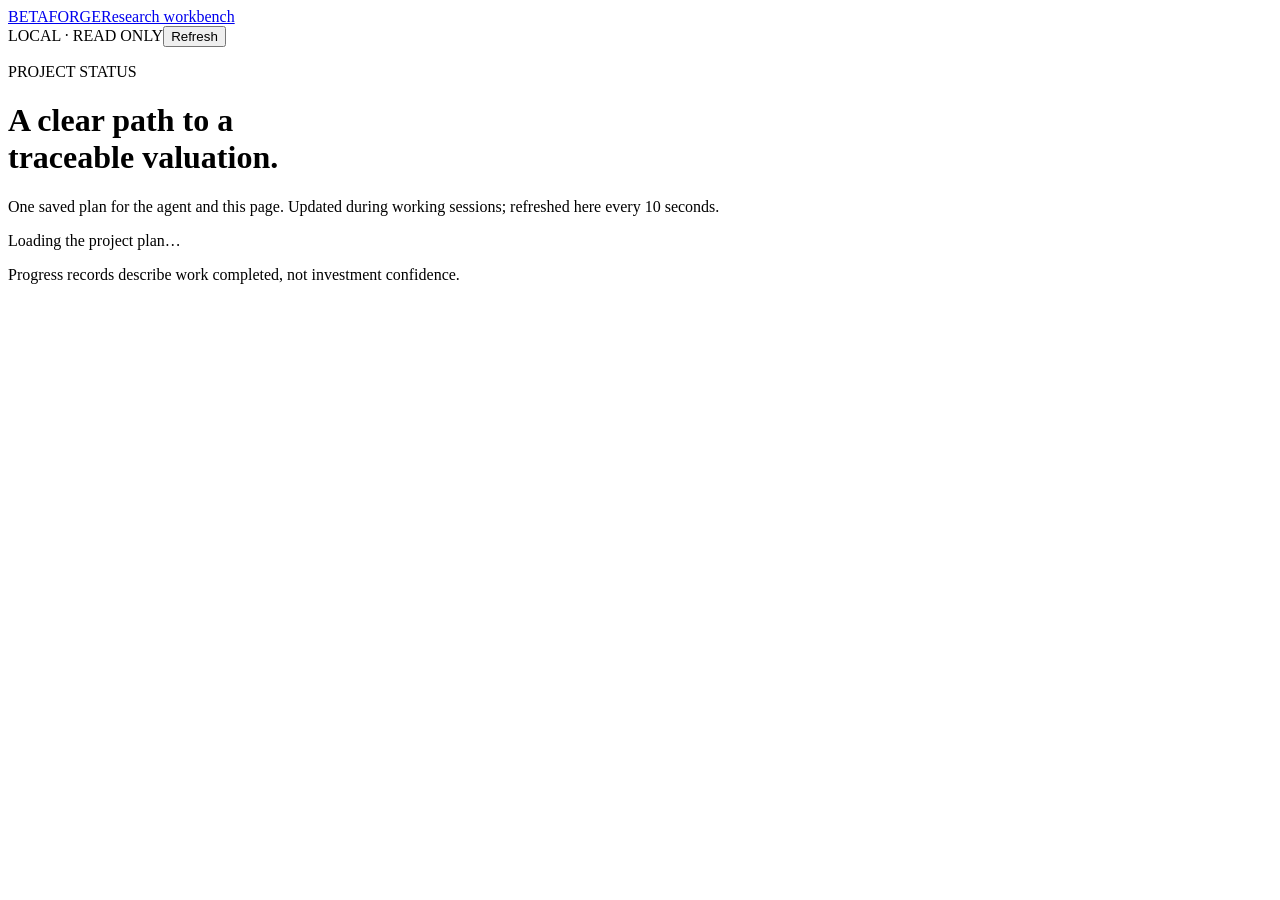
==== web/progress/index.html @ 455f3468 "Add persistent project workflow and local progress dashboard" ====
<!doctype html>
<html lang="en">
<head>
  <meta charset="utf-8">
  <meta name="viewport" content="width=device-width, initial-scale=1">
  <meta name="color-scheme" content="light">
  <title>Betaforge · Project progress</title>
  <link rel="stylesheet" href="/style.css">
  <script src="/app.js" defer></script>
</head>
<body>
  <header class="topbar">
    <a class="brand" href="/">BETAFORGE<span>Research workbench</span></a>
    <div class="toolbar"><span class="local-label">LOCAL · READ ONLY</span><button id="refresh" type="button">Refresh</button></div>
  </header>
  <main>
    <div class="page-heading"><div><p class="eyebrow">PROJECT STATUS</p><h1>A clear path to a<br>traceable valuation.</h1></div><p class="intro">One saved plan for the agent and this page. Updated during working sessions; refreshed here every 10 seconds.</p></div>
    <p id="connection" class="connection" role="status" aria-live="polite">Loading the project plan…</p>
    <div id="error" class="error" role="alert" hidden></div>
    <div id="dashboard" hidden>
      <section class="overview" aria-label="Current objective">
        <div class="goal"><p class="eyebrow">CURRENT GOAL</p><h2 id="goal"></h2><p id="scope"></p><div id="counts" class="counts"></div></div>
        <div class="next"><p class="eyebrow">NEXT ACTION</p><h2 id="next-title"></h2><p id="next-note"></p><a id="next-link" href="#tasks">View completion criteria <span aria-hidden="true">↗</span></a></div>
      </section>
      <section aria-labelledby="roadmap-heading"><div class="section-heading"><h2 id="roadmap-heading">The path forward</h2><span>Milestones</span></div><div id="milestones" class="milestones"></div></section>
      <section aria-labelledby="tasks-heading" id="tasks"><div class="section-heading"><h2 id="tasks-heading">Work and evidence</h2><label class="filter">Show <select id="filter"><option value="all">All tasks</option><option value="active">Open tasks</option><option value="done">Completed tasks</option></select></label></div><div id="task-list" class="task-list"></div></section>
      <div class="bottom-grid">
        <section class="handoff" aria-labelledby="handoff-heading"><p class="eyebrow">SESSION HANDOFF</p><h2 id="handoff-heading">Where we left off</h2><p id="session-summary"></p><p class="next-step"><strong>Next step</strong><span id="session-next"></span></p></section>
        <section class="references" aria-labelledby="references-heading"><p class="eyebrow">PROJECT RULES</p><h2 id="references-heading">Architecture and working agreements</h2><div id="references"></div></section>
      </div>
    </div>
    <footer><span>Progress records describe work completed, not investment confidence.</span><span id="updated"></span></footer>
  </main>
</body>
</html>
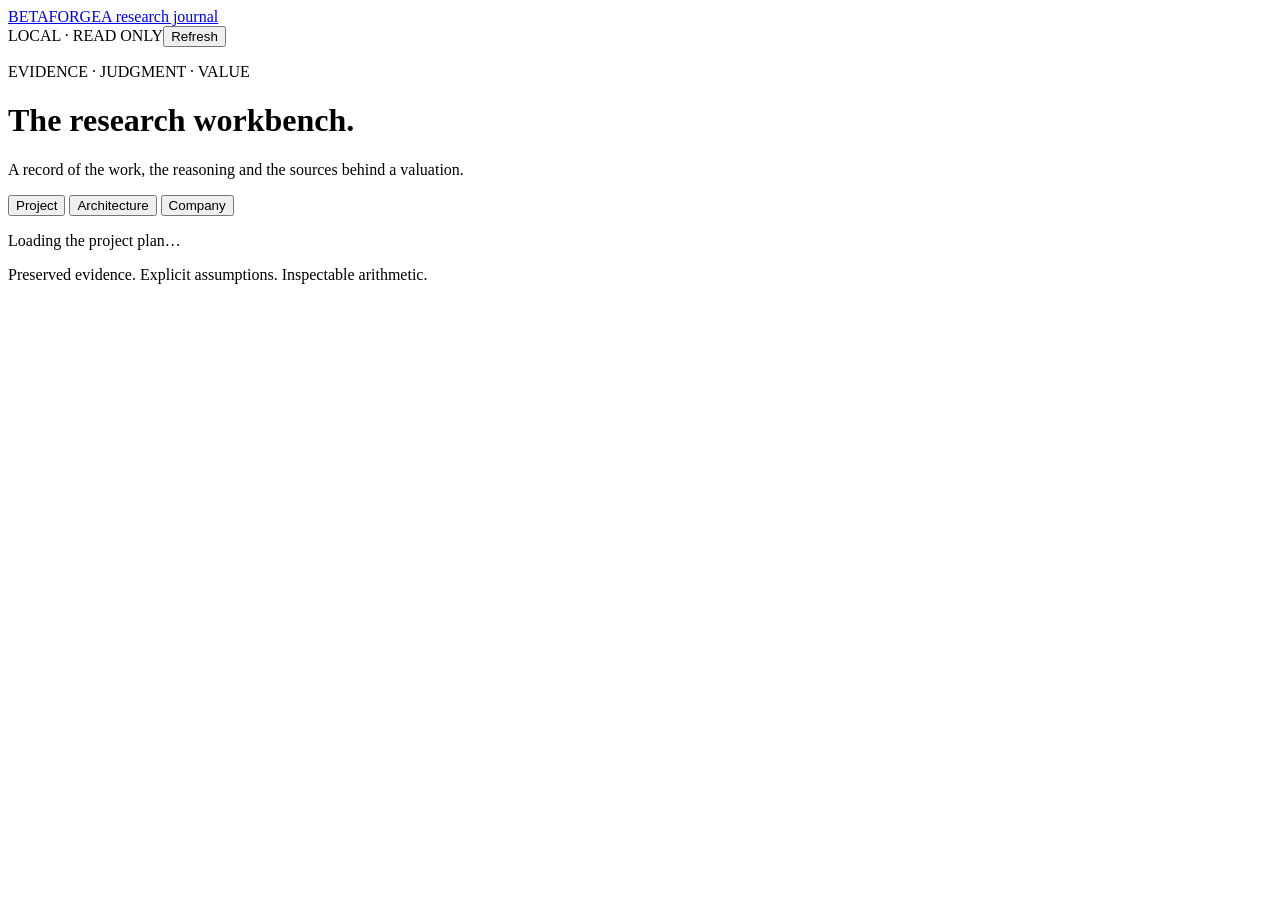
==== commit 02dfaa24: "Add a traditional local research workbench and saved-run viewer" ====
--- a/web/progress/index.html
+++ b/web/progress/index.html
@@ -4,32 +4,50 @@
   <meta charset="utf-8">
   <meta name="viewport" content="width=device-width, initial-scale=1">
   <meta name="color-scheme" content="light">
-  <title>Betaforge · Project progress</title>
+  <title>Betaforge · Research journal</title>
   <link rel="stylesheet" href="/style.css">
   <script src="/app.js" defer></script>
 </head>
 <body>
   <header class="topbar">
-    <a class="brand" href="/">BETAFORGE<span>Research workbench</span></a>
+    <a class="brand" href="/">BETAFORGE<span>A research journal</span></a>
     <div class="toolbar"><span class="local-label">LOCAL · READ ONLY</span><button id="refresh" type="button">Refresh</button></div>
   </header>
   <main>
-    <div class="page-heading"><div><p class="eyebrow">PROJECT STATUS</p><h1>A clear path to a<br>traceable valuation.</h1></div><p class="intro">One saved plan for the agent and this page. Updated during working sessions; refreshed here every 10 seconds.</p></div>
-    <p id="connection" class="connection" role="status" aria-live="polite">Loading the project plan…</p>
-    <div id="error" class="error" role="alert" hidden></div>
-    <div id="dashboard" hidden>
-      <section class="overview" aria-label="Current objective">
-        <div class="goal"><p class="eyebrow">CURRENT GOAL</p><h2 id="goal"></h2><p id="scope"></p><div id="counts" class="counts"></div></div>
-        <div class="next"><p class="eyebrow">NEXT ACTION</p><h2 id="next-title"></h2><p id="next-note"></p><a id="next-link" href="#tasks">View completion criteria <span aria-hidden="true">↗</span></a></div>
-      </section>
-      <section aria-labelledby="roadmap-heading"><div class="section-heading"><h2 id="roadmap-heading">The path forward</h2><span>Milestones</span></div><div id="milestones" class="milestones"></div></section>
-      <section aria-labelledby="tasks-heading" id="tasks"><div class="section-heading"><h2 id="tasks-heading">Work and evidence</h2><label class="filter">Show <select id="filter"><option value="all">All tasks</option><option value="active">Open tasks</option><option value="done">Completed tasks</option></select></label></div><div id="task-list" class="task-list"></div></section>
-      <div class="bottom-grid">
-        <section class="handoff" aria-labelledby="handoff-heading"><p class="eyebrow">SESSION HANDOFF</p><h2 id="handoff-heading">Where we left off</h2><p id="session-summary"></p><p class="next-step"><strong>Next step</strong><span id="session-next"></span></p></section>
-        <section class="references" aria-labelledby="references-heading"><p class="eyebrow">PROJECT RULES</p><h2 id="references-heading">Architecture and working agreements</h2><div id="references"></div></section>
+    <div class="page-heading"><div><p class="eyebrow">EVIDENCE · JUDGMENT · VALUE</p><h1>The research workbench.</h1></div><p class="intro">A record of the work, the reasoning and the sources behind a valuation.</p></div>
+    <div class="tabs" role="tablist" aria-label="Workbench views">
+      <button id="tab-project" role="tab" aria-controls="panel-project" aria-selected="true" type="button">Project</button>
+      <button id="tab-architecture" role="tab" aria-controls="panel-architecture" aria-selected="false" tabindex="-1" type="button">Architecture</button>
+      <button id="tab-company" role="tab" aria-controls="panel-company" aria-selected="false" tabindex="-1" type="button">Company</button>
+    </div>
+    <section id="panel-project" class="tab-panel" role="tabpanel" aria-labelledby="tab-project" tabindex="0">
+      <p id="connection" class="connection" role="status" aria-live="polite">Loading the project plan…</p>
+      <div id="error" class="error" role="alert" hidden></div>
+      <div id="dashboard" hidden>
+        <section class="overview" aria-label="Current objective">
+          <div class="next"><p class="eyebrow">NEXT TO TACKLE</p><h2 id="next-title"></h2><p id="next-note"></p><p id="next-purpose" class="purpose"></p><a id="next-link" href="#tasks">View task &amp; completion criteria <span aria-hidden="true">→</span></a></div>
+          <div class="goal"><p class="eyebrow">PROJECT COMPLETION</p><div id="overall-progress"></div><h2 id="goal"></h2><p id="scope"></p><div id="counts" class="counts"></div></div>
+        </section>
+        <section class="architecture-preview" aria-labelledby="system-heading"><div><p class="eyebrow">THE SYSTEM AT A GLANCE</p><h2 id="system-heading">From evidence to an inspectable decision.</h2></div><ol class="flow compact"><li>Acquire &amp; preserve</li><li>Freeze company packet</li><li>Interpret &amp; calculate</li><li>Review saved analysis</li></ol><button class="text-button" id="architecture-link" type="button">Explore the architecture →</button></section>
+        <section aria-labelledby="roadmap-heading"><div class="section-heading"><h2 id="roadmap-heading">The path forward</h2><span>Completed tasks / recorded tasks</span></div><div id="milestones" class="milestones"></div></section>
+        <section aria-labelledby="tasks-heading" id="tasks"><div class="section-heading"><h2 id="tasks-heading">Work &amp; evidence</h2><label class="filter">Show <select id="filter"><option value="all">All tasks</option><option value="active">Open tasks</option><option value="done">Completed tasks</option></select></label></div><div id="task-list" class="task-list"></div></section>
+        <div class="bottom-grid"><section class="handoff" aria-labelledby="handoff-heading"><p class="eyebrow">SESSION HANDOFF</p><h2 id="handoff-heading">Where we left off</h2><p id="session-summary"></p><p class="next-step"><strong>Next step</strong><span id="session-next"></span></p></section><section class="references" aria-labelledby="references-heading"><p class="eyebrow">PROJECT REFERENCES</p><h2 id="references-heading">Working agreements</h2><div id="references"></div></section></div>
       </div>
-    </div>
-    <footer><span>Progress records describe work completed, not investment confidence.</span><span id="updated"></span></footer>
+    </section>
+    <section id="panel-architecture" class="tab-panel" role="tabpanel" aria-labelledby="tab-architecture" tabindex="0" hidden>
+      <div class="section-heading"><div><p class="eyebrow">DESIGN &amp; BOUNDARIES</p><h2>One chain of evidence.</h2></div><a href="/docs/docs/architecture.md" target="_blank" rel="noopener">Read the architecture ↗</a></div>
+      <p class="section-intro">Collection, interpretation, arithmetic and presentation have separate jobs. Saved results retain their source identities and assumptions.</p>
+      <ol class="flow architecture-flow"><li><strong>01 · Acquisition</strong><span>Börsdata and original reports. Preserve raw responses and source hashes.</span></li><li><strong>02 · Evidence</strong><span>SQLite observations and source files retain definitions, revisions and provenance.</span></li><li><strong>03 · Preparation</strong><span>Freeze one company packet with reports, evidence, policy and context.</span></li><li><strong>04 · Analysis</strong><span>Codex reads bounded evidence. Named, versioned formulas perform deterministic arithmetic.</span></li><li><strong>05 · Preservation</strong><span>Save the answer, calculations and audit records. Archive bundles with verified restore.</span></li><li><strong>06 · Review</strong><span>This first saved-review view reads explicitly configured records. It does not refresh evidence or launch analysis.</span></li></ol>
+      <div class="bottom-grid architecture-notes"><section><p class="eyebrow">OWNERSHIP</p><h2>Each layer has an owner.</h2><div class="table-wrap"><table><thead><tr><th>Layer</th><th>Module / entry point</th></tr></thead><tbody><tr><td>Acquisition</td><td><code>borsdata.py</code> and fetch scripts</td></tr><tr><td>Evidence</td><td><code>storage.py</code></td></tr><tr><td>Preparation</td><td><code>prepare_codex_packet.py</code></td></tr><tr><td>Arithmetic</td><td><code>financials.py</code></td></tr><tr><td>Analyst access</td><td><code>tools.py</code></td></tr><tr><td>Execution</td><td><code>codex_runner.py</code></td></tr><tr><td>Private preservation</td><td><code>archive_research.py</code></td></tr><tr><td>Project &amp; saved review</td><td><code>serve_progress.py</code> · <code>web/progress/</code></td></tr></tbody></table></div></section><section><p class="eyebrow">RULES OF THE WORKBENCH</p><h2>Keep the meaning visible.</h2><ul class="principles"><li>Opening a saved record never fetches data or reruns the analyst.</li><li>Financial choices belong in policy and saved assumptions. Arithmetic belongs in the formula registry.</li><li>Shared code takes explicit company inputs. Issuer assumptions belong in company examples or private inputs.</li><li>Public Git holds code and safe project status. Exact research and credentials remain private.</li><li>Task completion measures delivery, not investment confidence.</li></ul><p class="callout"><strong>First saved-review view.</strong> Financial mapping, broader company validation and later workflow controls still need their own acceptance evidence. A readable result does not establish accounting correctness or predictive accuracy.</p><a href="/docs/docs/analysis-policy.md" target="_blank" rel="noopener">Investment policy ↗</a> · <a href="/docs/docs/calculations.md" target="_blank" rel="noopener">Named calculations ↗</a></section></div>
+    </section>
+    <section id="panel-company" class="tab-panel" role="tabpanel" aria-labelledby="tab-company" tabindex="0" hidden>
+      <div class="section-heading"><div><p class="eyebrow">SAVED COMPANY RESEARCH</p><h2>Read the case. Inspect the working.</h2></div><label class="filter">Saved analysis <select id="run-select" aria-label="Saved analysis"><option value="">Loading…</option></select></label></div>
+      <p id="company-status" class="connection" role="status" aria-live="polite">Saved records are loaded only from this local server.</p>
+      <div id="company-error" class="error" role="alert" hidden></div>
+      <div id="company-empty" class="empty-state" hidden><p class="eyebrow">NO SAVED ANALYSIS CONFIGURED</p><h3>Bring a saved case to the desk.</h3><p>Start the local server with an explicit saved-view file:</p><pre>python3 scripts/serve_progress.py --analysis saved-view.json</pre><p><a href="/docs/docs/saved-analysis-view.md" target="_blank" rel="noopener">Saved-review setup and format ↗</a></p></div>
+      <div id="company-view" hidden></div>
+    </section>
+    <footer><span>Preserved evidence. Explicit assumptions. Inspectable arithmetic.</span><span id="updated"></span></footer>
   </main>
 </body>
 </html>
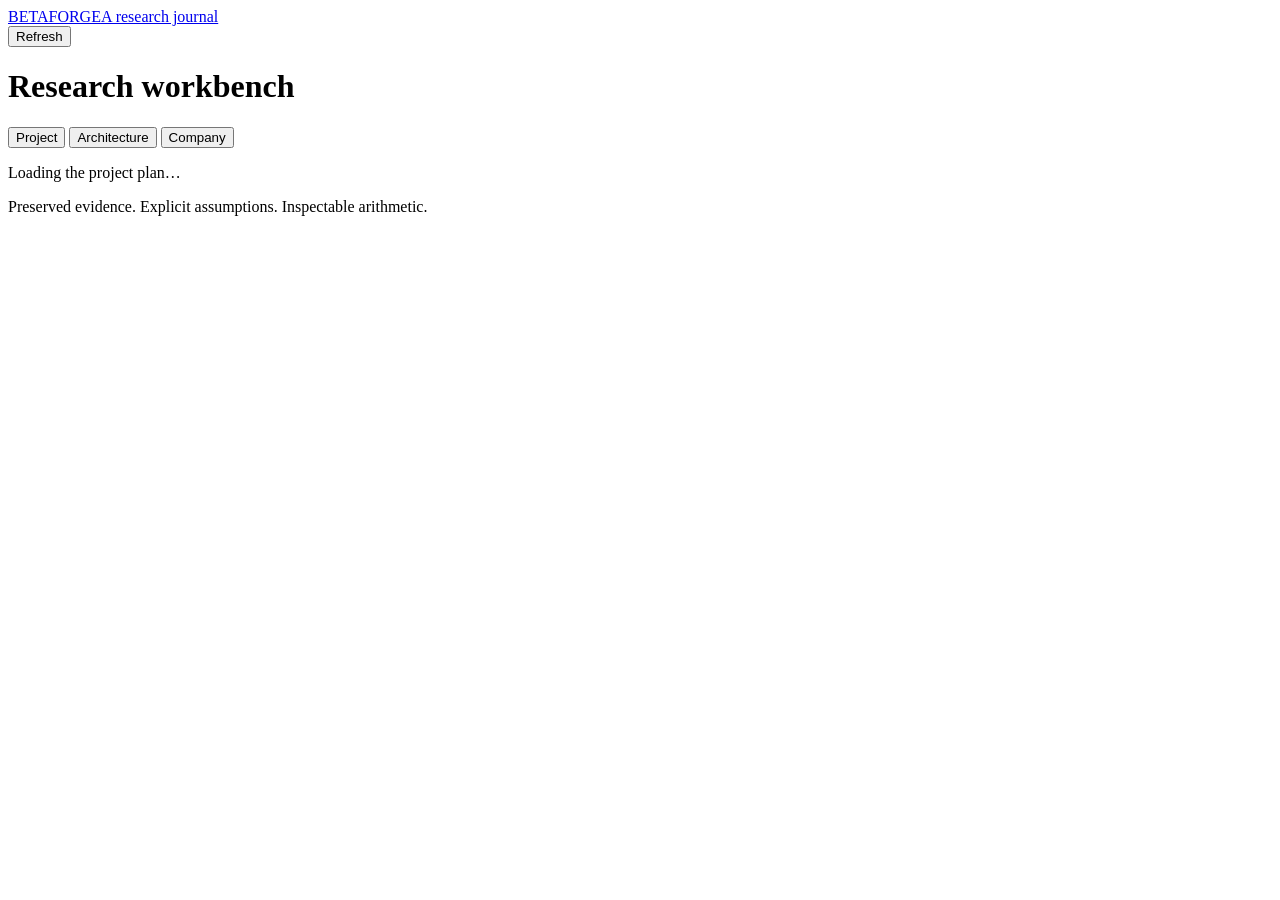
==== commit 47ff2dd4: "Clarify company research and separate market quotes from report prices" ====
--- a/web/progress/index.html
+++ b/web/progress/index.html
@@ -11,10 +11,10 @@
 <body>
   <header class="topbar">
     <a class="brand" href="/">BETAFORGE<span>A research journal</span></a>
-    <div class="toolbar"><span class="local-label">LOCAL · READ ONLY</span><button id="refresh" type="button">Refresh</button></div>
+    <div class="toolbar"><button id="refresh" type="button">Refresh</button></div>
   </header>
   <main>
-    <div class="page-heading"><div><p class="eyebrow">EVIDENCE · JUDGMENT · VALUE</p><h1>The research workbench.</h1></div><p class="intro">A record of the work, the reasoning and the sources behind a valuation.</p></div>
+    <div class="page-heading"><h1>Research workbench</h1></div>
     <div class="tabs" role="tablist" aria-label="Workbench views">
       <button id="tab-project" role="tab" aria-controls="panel-project" aria-selected="true" type="button">Project</button>
       <button id="tab-architecture" role="tab" aria-controls="panel-architecture" aria-selected="false" tabindex="-1" type="button">Architecture</button>
@@ -41,8 +41,8 @@
       <div class="bottom-grid architecture-notes"><section><p class="eyebrow">OWNERSHIP</p><h2>Each layer has an owner.</h2><div class="table-wrap"><table><thead><tr><th>Layer</th><th>Module / entry point</th></tr></thead><tbody><tr><td>Acquisition</td><td><code>borsdata.py</code> and fetch scripts</td></tr><tr><td>Evidence</td><td><code>storage.py</code></td></tr><tr><td>Preparation</td><td><code>prepare_codex_packet.py</code></td></tr><tr><td>Arithmetic</td><td><code>financials.py</code></td></tr><tr><td>Analyst access</td><td><code>tools.py</code></td></tr><tr><td>Execution</td><td><code>codex_runner.py</code></td></tr><tr><td>Private preservation</td><td><code>archive_research.py</code></td></tr><tr><td>Project &amp; saved review</td><td><code>serve_progress.py</code> · <code>web/progress/</code></td></tr></tbody></table></div></section><section><p class="eyebrow">RULES OF THE WORKBENCH</p><h2>Keep the meaning visible.</h2><ul class="principles"><li>Opening a saved record never fetches data or reruns the analyst.</li><li>Financial choices belong in policy and saved assumptions. Arithmetic belongs in the formula registry.</li><li>Shared code takes explicit company inputs. Issuer assumptions belong in company examples or private inputs.</li><li>Public Git holds code and safe project status. Exact research and credentials remain private.</li><li>Task completion measures delivery, not investment confidence.</li></ul><p class="callout"><strong>First saved-review view.</strong> Financial mapping, broader company validation and later workflow controls still need their own acceptance evidence. A readable result does not establish accounting correctness or predictive accuracy.</p><a href="/docs/docs/analysis-policy.md" target="_blank" rel="noopener">Investment policy ↗</a> · <a href="/docs/docs/calculations.md" target="_blank" rel="noopener">Named calculations ↗</a></section></div>
     </section>
     <section id="panel-company" class="tab-panel" role="tabpanel" aria-labelledby="tab-company" tabindex="0" hidden>
-      <div class="section-heading"><div><p class="eyebrow">SAVED COMPANY RESEARCH</p><h2>Read the case. Inspect the working.</h2></div><label class="filter">Saved analysis <select id="run-select" aria-label="Saved analysis"><option value="">Loading…</option></select></label></div>
-      <p id="company-status" class="connection" role="status" aria-live="polite">Saved records are loaded only from this local server.</p>
+      <div class="company-controls"><label class="filter" for="run-select">Report version<select id="run-select"><option value="">Loading…</option></select></label></div>
+      <p id="company-status" class="connection" role="status" aria-live="polite">Loading report versions…</p>
       <div id="company-error" class="error" role="alert" hidden></div>
       <div id="company-empty" class="empty-state" hidden><p class="eyebrow">NO SAVED ANALYSIS CONFIGURED</p><h3>Bring a saved case to the desk.</h3><p>Start the local server with an explicit saved-view file:</p><pre>python3 scripts/serve_progress.py --analysis saved-view.json</pre><p><a href="/docs/docs/saved-analysis-view.md" target="_blank" rel="noopener">Saved-review setup and format ↗</a></p></div>
       <div id="company-view" hidden></div>
